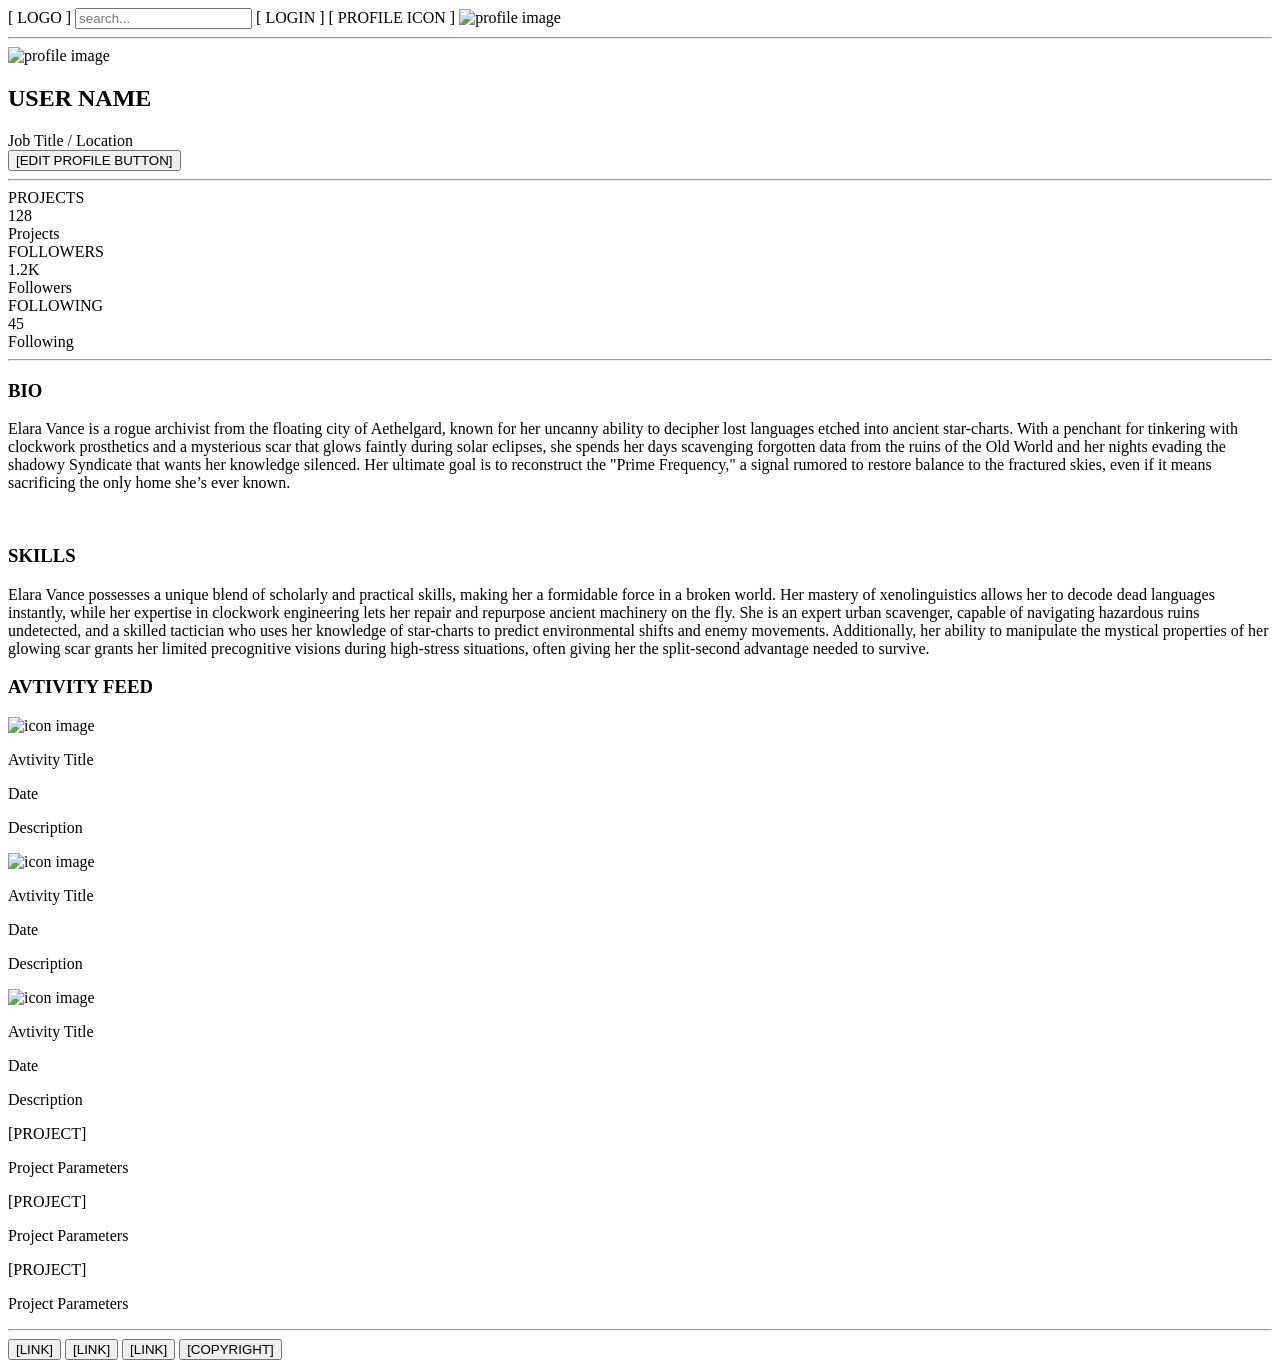
==== index.html @ 5be86763 "Uploaded August 10th 2026  8:26pm" ====
<!DOCTYPE html>
   <html lang="en">
   <head>
       <meta charset="UTF-8">
       <meta name="viewport" content="width=device-width, initial-scale=1.0">
       <title>🖼️ Wireframe Desktop</title>
       <link href="styles.css" rel="stylesheet">
   </head>
   <body>
       
       <!-- Header -->
       <header>
           <a>[ LOGO ]</a>
           <input type="text" name="search" placeholder="search...">
           <a>[ LOGIN ]</a>
           <a>
               [ PROFILE ICON ]
               <img alt="profile image">
            </a>
       </header>
       <hr>
       <!-- Profile -->
       <section class="profile">
           <img alt="profile image">
           <h2>USER NAME</h2>
           <article>Job Title / Location</article>
           <button>[EDIT PROFILE BUTTON]</button>
       </section>
       <hr>
       <!-- In between profile and main -->
       <section class="int">
           <div class="int-box">
               <div class="int-box-top">PROJECTS</div>
               <div class="int-box-mid">128</div>
               <div class="int-box-bot">Projects</div>
           </div>
           <div class="int-box">
               <div class="int-box-top">FOLLOWERS</div>
               <div class="int-box-mid">1.2K</div>
               <div class="int-box-bot">Followers</div>
           </div>
           <div class="int-box">
               <div class="int-box-top">FOLLOWING</div>
               <div class="int-box-mid">45</div>
               <div class="int-box-bot">Following</div>
           </div>
       </section>
       <hr>
       <!-- Main -->
       <section class="main">
           <!-- bio box left side -->
           <div class="main-bio">
               <h3>BIO</h3>
               <p>Elara Vance is a rogue archivist from the floating city of Aethelgard, known for her uncanny ability to decipher lost languages etched into ancient star-charts. With a penchant for tinkering with clockwork prosthetics and a mysterious scar that glows faintly during solar eclipses, she spends her days scavenging forgotten data from the ruins of the Old World and her nights evading the shadowy Syndicate that wants her knowledge silenced. Her ultimate goal is to reconstruct the "Prime Frequency," a signal rumored to restore balance to the fractured skies, even if it means sacrificing the only home she’s ever known.</p>
               <br>
               <h3>SKILLS</h3>
               <p>Elara Vance possesses a unique blend of scholarly and practical skills, making her a formidable force in a broken world. Her mastery of xenolinguistics allows her to decode dead languages instantly, while her expertise in clockwork engineering lets her repair and repurpose ancient machinery on the fly. She is an expert urban scavenger, capable of navigating hazardous ruins undetected, and a skilled tactician who uses her knowledge of star-charts to predict environmental shifts and enemy movements. Additionally, her ability to manipulate the mystical properties of her glowing scar grants her limited precognitive visions during high-stress situations, often giving her the split-second advantage needed to survive.</p>
               <!-- boxes on the right side3 -->
               <div>
                   <h3>AVTIVITY FEED</h3>
                   <section class="activity">
                       <div class="activity-title">
                           <img alt="icon image">
                           <p>Avtivity Title</p>
                           <p>Date</p>
                           <p>Description</p>
                       </div>
                       <div class="activity-title">
                           <img alt="icon image">
                           <p>Avtivity Title</p>
                           <p>Date</p>
                           <p>Description</p>
                       </div>
                       <div class="activity-title">
                           <img alt="icon image">
                           <p>Avtivity Title</p>
                           <p>Date</p>
                           <p>Description</p>
                       </div>
                   </section>
                   <section class="project">
                       <div class="project-box">
                           <p>[PROJECT]</p>
                           <P>Project Parameters</P>
                       </div>
                       <div class="project-box">
                           <p>[PROJECT]</p>
                           <P>Project Parameters</P>
                       </div>
                       <div class="project-box">
                           <p>[PROJECT]</p>
                           <P>Project Parameters</P>
                       </div>
                   </section>
               </div>
           </div>
       </section>
       <hr>
       <!-- Footer -->
       <footer>
           <button>[LINK]</button>
           <button>[LINK]</button>
           <button>[LINK]</button>
           <button>[COPYRIGHT]</button>
       </footer>
   </body>
   </html>
---- styles.css ----
@media (min-width: 1024px) {
    .container {
        padding: 20px;
        font-size: 18px;
    }
    .button {
        font-size: 16px;
        padding: 10px 15px;
    }
}


td {
    border: 1px solid red;
}
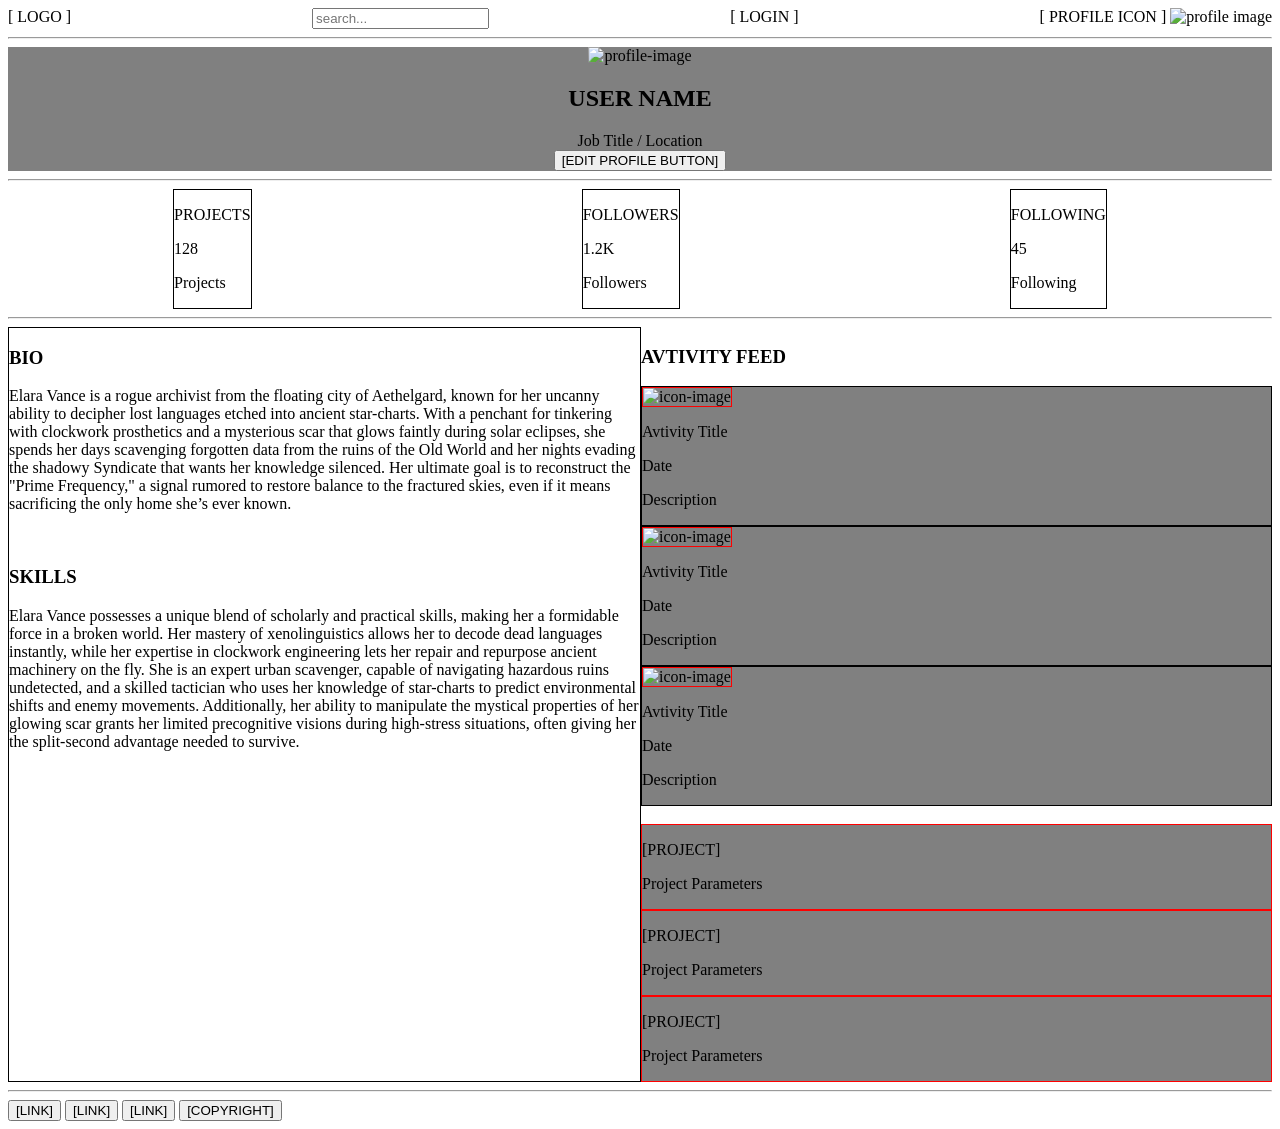
==== commit 2b8aa541: "Update : Wednesday August 19th 2026 6:02pm" ====
--- a/index.html
+++ b/index.html
@@ -10,7 +10,7 @@
        
        <!-- Header -->
        <header>
-           <a>[ LOGO ]</a>
+           <a class="logo">[ LOGO ]</a>
            <input type="text" name="search" placeholder="search...">
            <a>[ LOGIN ]</a>
            <a>
@@ -21,7 +21,7 @@
        <hr>
        <!-- Profile -->
        <section class="profile">
-           <img alt="profile image">
+           <img alt="profile-image">
            <h2>USER NAME</h2>
            <article>Job Title / Location</article>
            <button>[EDIT PROFILE BUTTON]</button>
@@ -30,19 +30,19 @@
        <!-- In between profile and main -->
        <section class="int">
            <div class="int-box">
-               <div class="int-box-top">PROJECTS</div>
-               <div class="int-box-mid">128</div>
-               <div class="int-box-bot">Projects</div>
+               <p>PROJECTS</p>
+               <p>128</p>
+               <p>Projects</p>
            </div>
            <div class="int-box">
-               <div class="int-box-top">FOLLOWERS</div>
-               <div class="int-box-mid">1.2K</div>
-               <div class="int-box-bot">Followers</div>
+               <p>FOLLOWERS</p>
+               <p>1.2K</p>
+               <p>Followers</p>
            </div>
            <div class="int-box">
-               <div class="int-box-top">FOLLOWING</div>
-               <div class="int-box-mid">45</div>
-               <div class="int-box-bot">Following</div>
+               <p>FOLLOWING</p>
+               <p>45</p>
+               <p>Following</p>
            </div>
        </section>
        <hr>
@@ -55,29 +55,31 @@
                <br>
                <h3>SKILLS</h3>
                <p>Elara Vance possesses a unique blend of scholarly and practical skills, making her a formidable force in a broken world. Her mastery of xenolinguistics allows her to decode dead languages instantly, while her expertise in clockwork engineering lets her repair and repurpose ancient machinery on the fly. She is an expert urban scavenger, capable of navigating hazardous ruins undetected, and a skilled tactician who uses her knowledge of star-charts to predict environmental shifts and enemy movements. Additionally, her ability to manipulate the mystical properties of her glowing scar grants her limited precognitive visions during high-stress situations, often giving her the split-second advantage needed to survive.</p>
+               </div>
                <!-- boxes on the right side3 -->
-               <div>
+               <div class="main-right">
                    <h3>AVTIVITY FEED</h3>
                    <section class="activity">
                        <div class="activity-title">
-                           <img alt="icon image">
+                           <img alt="icon-image">
                            <p>Avtivity Title</p>
                            <p>Date</p>
                            <p>Description</p>
                        </div>
                        <div class="activity-title">
-                           <img alt="icon image">
+                           <img alt="icon-image">
                            <p>Avtivity Title</p>
                            <p>Date</p>
                            <p>Description</p>
                        </div>
                        <div class="activity-title">
-                           <img alt="icon image">
+                           <img alt="icon-image">
                            <p>Avtivity Title</p>
                            <p>Date</p>
                            <p>Description</p>
                        </div>
                    </section>
+                   <br>
                    <section class="project">
                        <div class="project-box">
                            <p>[PROJECT]</p>
--- a/styles.css
+++ b/styles.css
@@ -10,6 +10,78 @@
 }
 
 
-td {
-    border: 1px solid red;
+header {
+    display: flex;
+    justify-content: space-between;
+    
+    .logo {
+        justify-content: flex-start;
+    }
+    
+    input {
+        justify-content: center;
+        align-items: center; 
+    }
+    
+    a {
+        justify-content: flex-end;
+    }
+}
+
+.profile {
+    display: flex;
+    flex-direction: column;
+    background-color: grey;
+    
+    img, h2, article, button {
+        align-self: center;
+    }
+}
+
+.int {
+    display: flex;
+    flex-direction: row;
+    justify-content: space-around;
+    
+    .int-box {
+        border: 1px solid black;
+        
+        p {
+            justify-content: center;
+        }
+    }
+}
+
+.main {
+    display: flex;
+    flex-direction: row;
+    
+    .main-bio {
+        border: 1px solid black;
+        width: 50%;
+    }
+    
+    .main-right {
+        width: 50%;
+        
+        .activity {
+            
+            .activity-title {
+                border: 1px solid black;
+                background-color: grey;
+                
+                img {
+                    border: 1px solid red;
+                }
+                
+                .icon-image {
+                }
+            }
+        }
+        
+        .project-box {
+            border: 1px solid red;
+            background-color: grey;
+        }
+    }
 }
